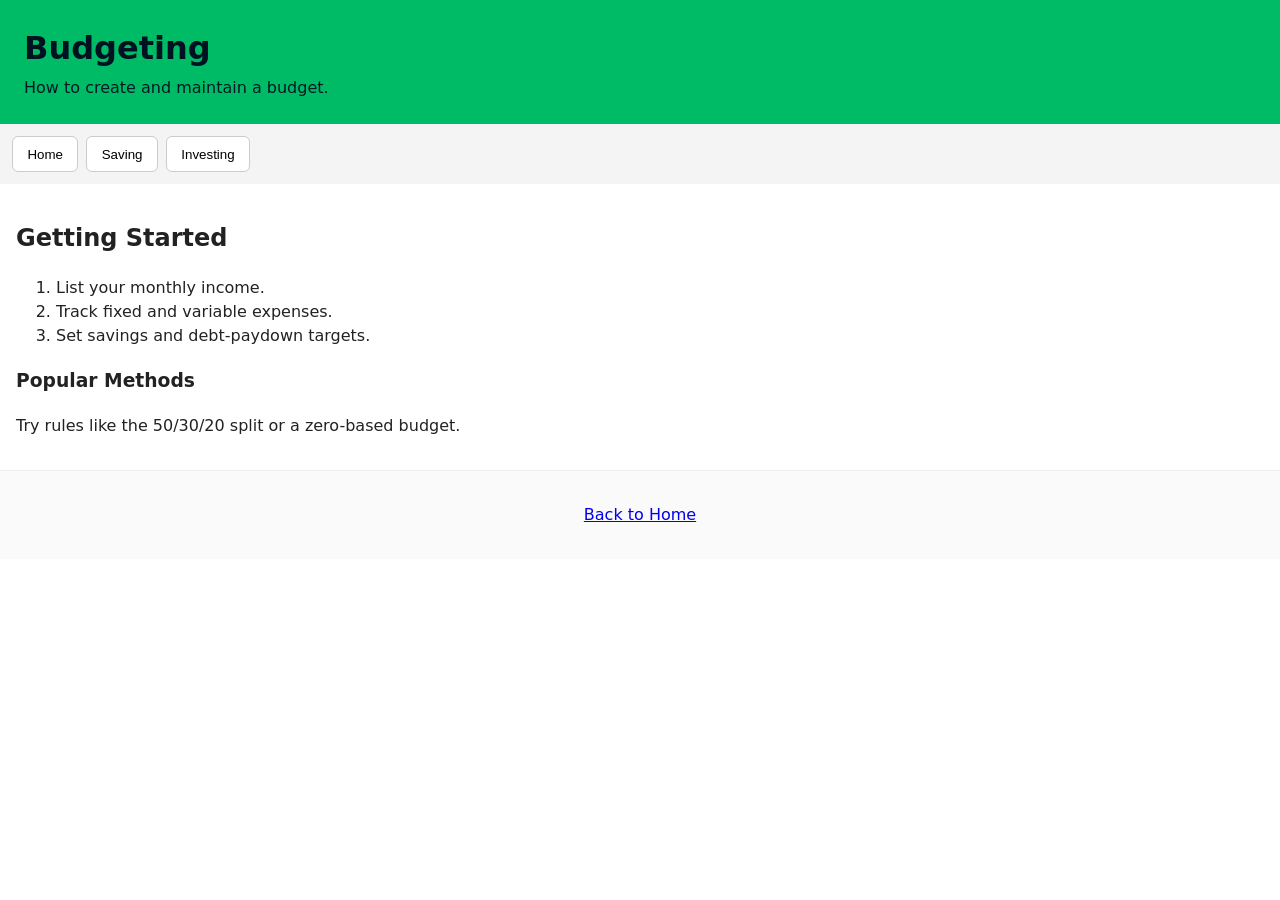
==== budget.html @ e1833b18 "AI generated individual pages for the website" ====
<!doctype html>
<html lang="en">
<head>
  <meta charset="utf-8">
  <meta name="viewport" content="width=device-width,initial-scale=1">
  <title>Budgeting - Personal Finance</title>
  <link rel="stylesheet" href="style.css">
</head>
<body>
  <header>
    <!-- Page title: Budgeting -->
    <h1>Budgeting</h1>
    <!-- Short description: what budgeting page covers -->
    <p>How to create and maintain a budget.</p>
  </header>

  <nav class="nav-buttons">
    <button onclick="location.href='index.html'">Home</button>
    <button onclick="location.href='saving.html'">Saving</button>
    <button onclick="location.href='investing.html'">Investing</button>
  </nav>

  <main>
    <section>
      <!-- Section header: Getting started with a budget -->
      <h2>Getting Started</h2>
      <!-- Content: steps to create a budget -->
      <ol>
        <li>List your monthly income.</li>
        <li>Track fixed and variable expenses.</li>
        <li>Set savings and debt-paydown targets.</li>
      </ol>
    </section>

    <section>
      <!-- Section header: Budget methods -->
      <h3>Popular Methods</h3>
      <!-- Content: descriptions of methods like 50/30/20 -->
      <p>Try rules like the 50/30/20 split or a zero-based budget.</p>
    </section>
  </main>

  <footer>
    <!-- Footer: navigation or notes -->
    <p><a href="index.html">Back to Home</a></p>
  </footer>
</body>
</html>
---- style.css ----
/* Basic reset and layout */
body { font-family: system-ui, -apple-system, "Segoe UI", Roboto, "Helvetica Neue", Arial; margin: 0; color: #222; line-height: 1.5; }
header { background: #0b6; color: #012; padding: 1.5rem; }
header h1 { margin: 0 0 0.25rem 0; }
header p { margin: 0; opacity: 0.95; }
.nav-buttons { display: flex; gap: 0.5rem; padding: 0.75rem; background: #f4f4f4; }
.nav-buttons button { background: #fff; border: 1px solid #ccc; padding: 0.6rem 0.9rem; border-radius: 6px; cursor: pointer; }
.nav-buttons button:hover { background: #eef; }
main { padding: 1rem; }
section { margin-bottom: 1rem; }
footer { padding: 1rem; text-align: center; background: #fafafa; border-top: 1px solid #eee; }

/* Responsive tweaks */
@media (max-width: 600px) {
  .nav-buttons { flex-direction: column; }
}
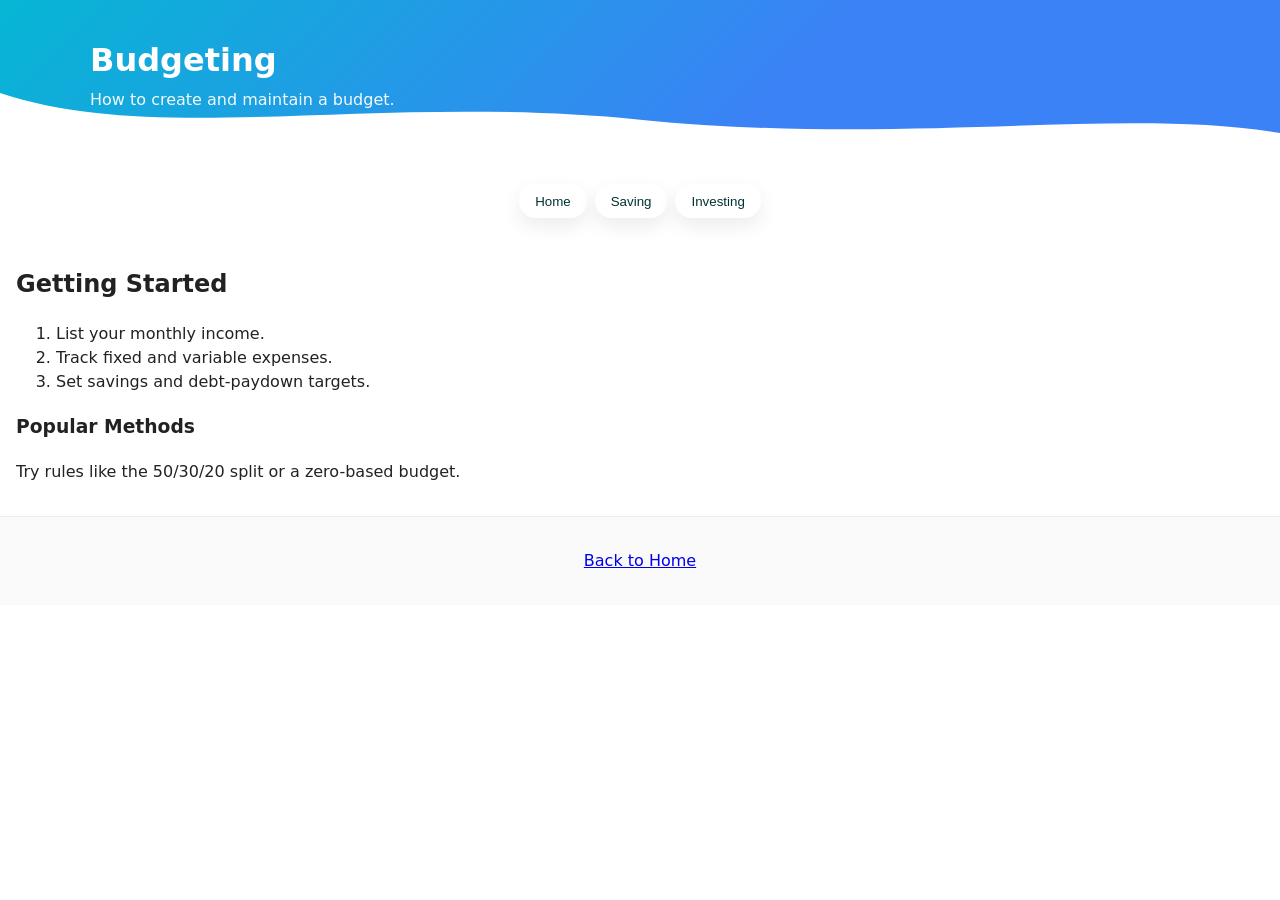
==== commit 6ed347a4: "Updated website UI" ====
--- a/budget.html
+++ b/budget.html
@@ -7,11 +7,16 @@
   <link rel="stylesheet" href="style.css">
 </head>
 <body>
-  <header>
+  <header class="flowy">
     <!-- Page title: Budgeting -->
-    <h1>Budgeting</h1>
-    <!-- Short description: what budgeting page covers -->
-    <p>How to create and maintain a budget.</p>
+    <div class="header-content">
+      <h1>Budgeting</h1>
+      <!-- Short description: what budgeting page covers -->
+      <p>How to create and maintain a budget.</p>
+    </div>
+    <svg class="wave" viewBox="0 0 1200 120" preserveAspectRatio="none" aria-hidden="true">
+      <path d="M0,0 C150,80 350,0 600,40 C850,80 1050,20 1200,60 L1200 120 L0 120 Z" fill="#ffffff"></path>
+    </svg>
   </header>
 
   <nav class="nav-buttons">
--- a/style.css
+++ b/style.css
@@ -1,11 +1,21 @@
 /* Basic reset and layout */
 body { font-family: system-ui, -apple-system, "Segoe UI", Roboto, "Helvetica Neue", Arial; margin: 0; color: #222; line-height: 1.5; }
-header { background: #0b6; color: #012; padding: 1.5rem; }
-header h1 { margin: 0 0 0.25rem 0; }
-header p { margin: 0; opacity: 0.95; }
-.nav-buttons { display: flex; gap: 0.5rem; padding: 0.75rem; background: #f4f4f4; }
-.nav-buttons button { background: #fff; border: 1px solid #ccc; padding: 0.6rem 0.9rem; border-radius: 6px; cursor: pointer; }
-.nav-buttons button:hover { background: #eef; }
+/* Flowing header styles */
+header.flowy {
+  position: relative;
+  padding: 2.25rem 1.5rem 3.75rem;
+  color: #fff;
+  background: linear-gradient(135deg,#06b6d4 0%, #3b82f6 60%);
+  overflow: visible;
+}
+header.flowy .header-content { max-width: 1100px; margin: 0 auto; }
+header.flowy h1 { margin: 0 0 0.25rem 0; font-weight: 700; }
+header.flowy p { margin: 0; opacity: 0.95; }
+header.flowy .wave { position: absolute; left: 0; right: 0; bottom: -1px; width: 100%; height: 80px; display: block; }
+
+.nav-buttons { display: flex; gap: 0.5rem; padding: 0.75rem; background: transparent; justify-content: center; }
+.nav-buttons button { background: rgba(255,255,255,0.95); border: 0; padding: 0.6rem 1rem; border-radius: 999px; cursor: pointer; color: #033; box-shadow: 0 8px 20px rgba(2,6,23,0.08); transition: transform .15s ease, box-shadow .15s ease; }
+.nav-buttons button:hover { transform: translateY(-3px); box-shadow: 0 12px 30px rgba(2,6,23,0.12); }
 main { padding: 1rem; }
 section { margin-bottom: 1rem; }
 footer { padding: 1rem; text-align: center; background: #fafafa; border-top: 1px solid #eee; }
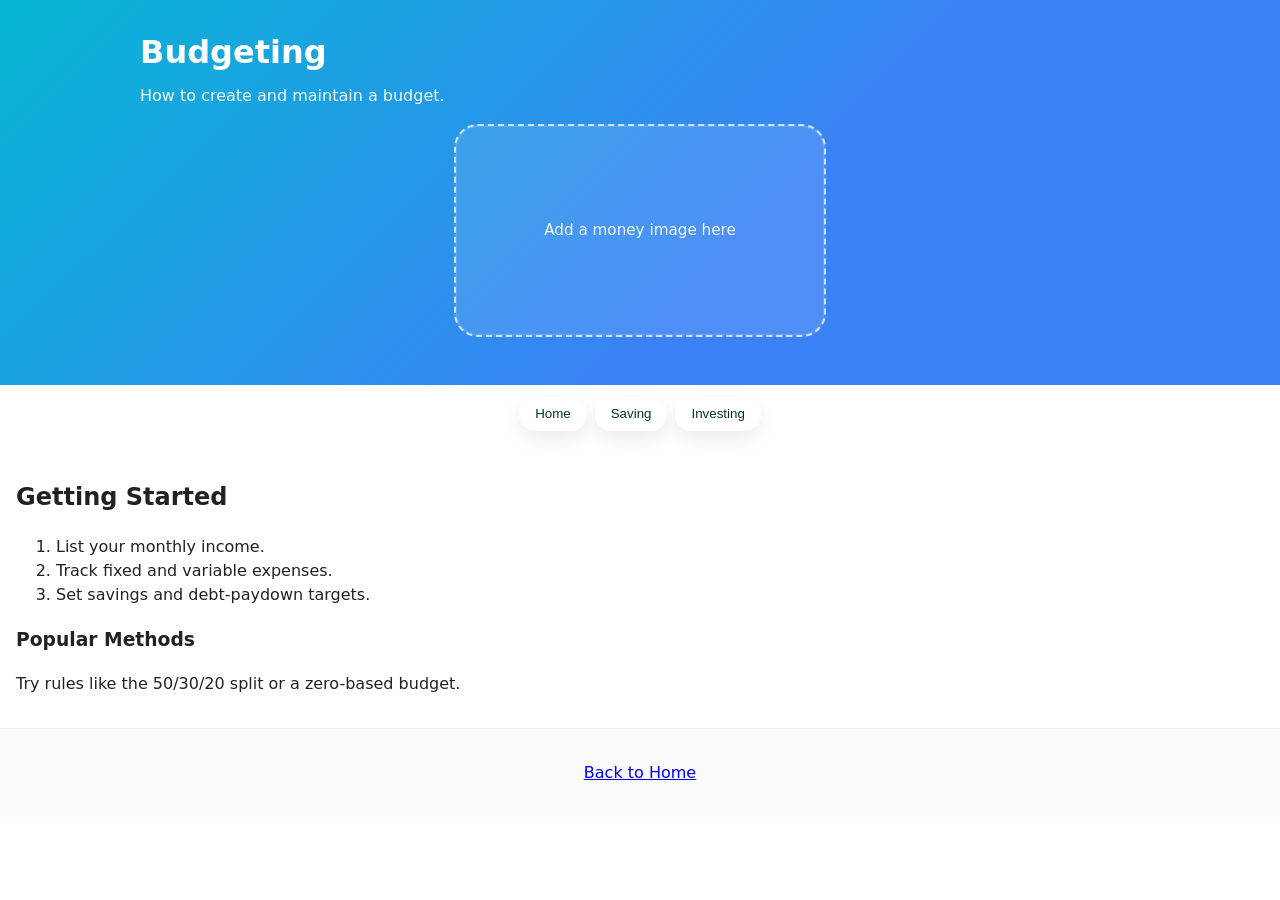
==== commit 73726956: "fixed header issues" ====
--- a/budget.html
+++ b/budget.html
@@ -13,6 +13,9 @@
       <h1>Budgeting</h1>
       <!-- Short description: what budgeting page covers -->
       <p>How to create and maintain a budget.</p>
+      <div class="picture-frame">
+        <span>Add a money image here</span>
+      </div>
     </div>
     <svg class="wave" viewBox="0 0 1200 120" preserveAspectRatio="none" aria-hidden="true">
       <path d="M0,0 C150,80 350,0 600,40 C850,80 1050,20 1200,60 L1200 120 L0 120 Z" fill="#ffffff"></path>
--- a/style.css
+++ b/style.css
@@ -3,15 +3,18 @@
 /* Flowing header styles */
 header.flowy {
   position: relative;
-  padding: 2.25rem 1.5rem 3.75rem;
+  padding: 1.75rem 1.5rem 3rem;
   color: #fff;
   background: linear-gradient(135deg,#06b6d4 0%, #3b82f6 60%);
   overflow: visible;
 }
-header.flowy .header-content { max-width: 1100px; margin: 0 auto; }
-header.flowy h1 { margin: 0 0 0.25rem 0; font-weight: 700; }
-header.flowy p { margin: 0; opacity: 0.95; }
-header.flowy .wave { position: absolute; left: 0; right: 0; bottom: -1px; width: 100%; height: 80px; display: block; }
+header.flowy .header-content { max-width: 1000px; margin: 0 auto; }
+header.flowy h1 { margin: 0 0 0.5rem 0; font-weight: 700; }
+header.flowy p { margin: 0 0 1rem 0; opacity: 0.95; }
+header.flowy .picture-frame { margin: 0 auto; max-width: 340px; min-height: 180px; padding: 0.9rem; border: 2px dashed rgba(255,255,255,0.75); border-radius: 24px; background: rgba(255,255,255,0.1); display: grid; place-items: center; box-shadow: inset 0 0 0 1px rgba(255,255,255,0.15); }
+header.flowy .picture-frame span { color: rgba(255,255,255,0.92); text-align: center; font-size: 0.95rem; }
+header.flowy .picture-frame img { width: 100%; height: auto; border-radius: 16px; object-fit: cover; }
+header.flowy .wave { display: none; }
 
 .nav-buttons { display: flex; gap: 0.5rem; padding: 0.75rem; background: transparent; justify-content: center; }
 .nav-buttons button { background: rgba(255,255,255,0.95); border: 0; padding: 0.6rem 1rem; border-radius: 999px; cursor: pointer; color: #033; box-shadow: 0 8px 20px rgba(2,6,23,0.08); transition: transform .15s ease, box-shadow .15s ease; }
